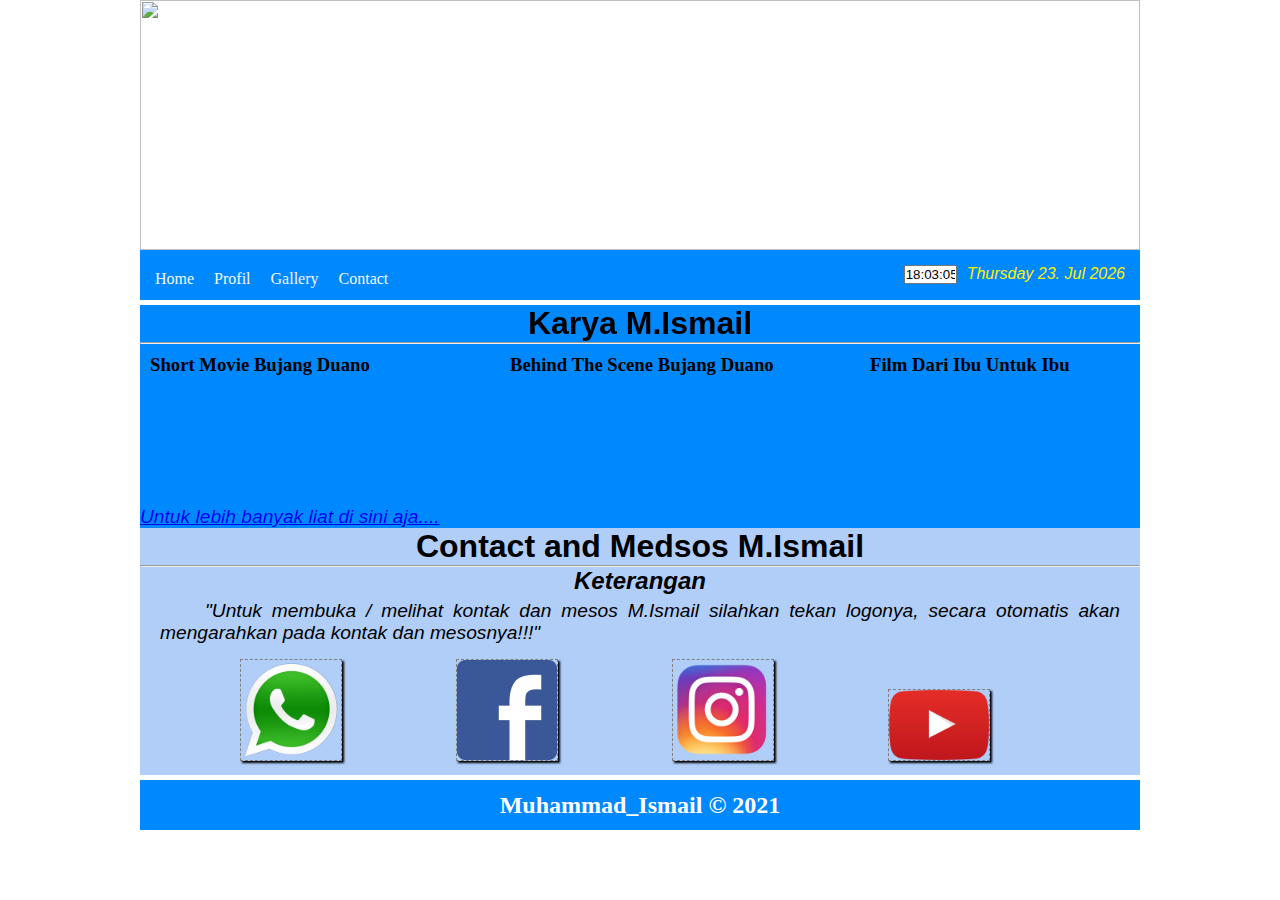
==== dll/Kontak mail5.html @ d01f67f2 "menambahkan commit awal" ====
<!DOCTYPE html>
<html lang="en">
<head>
    <title>Website M.Ismail</title>
    <link rel="stylesheet" href="../css/style2.css" type="text/css">
</head>
<body onload="start()" onunload="stop()">
    <header>
        <img src="img web/yt1.jpg" alt="">
    </header>
    <menu>
        <div class="Menu">
            <li><a href="../index.html">Home</a></li>
            <li><a href="Profil mail5.html">Profil</a></li>
            <li><a href="Galeri mail5.html">Gallery</a></li>
            <li><a href="Kontak mail5.html">Contact</a></li>
        </div>
        <div class="tgl">
            <li>
                <script type="text/javascript">
                    var d=new Date()
                    var weekday=new 
                    Array("Sunday","Monday","Tuesday","Wednesday","Thursday","Friday","Saturday")
                    var monthname=new 
                    Array("Jan","Feb","Mar","Apr","May","Jun","Jul","Aug","Sep","Oct","Nov","Dec")
                    document.write(weekday[d.getDay()] + " ")
                    document.write(d.getDate() + ". ")
                    document.write(monthname[d.getMonth()] + " ")
                    document.write(d.getFullYear())
                </script>
            </li>
        </div>
        <div class="jam">
            <script type="text/javascript">
                var timer = null
                function stop()
                {
                    clearTimeout(timer)
                }
                function start()
                {
                    var time = new Date()
                    var hours = time.getHours()
                    var minutes = time.getMinutes()
                    minutes=((minutes < 10) ? "0" : "") + minutes
                    var seconds = time.getSeconds()
                    seconds=((seconds < 10) ? "0" : "") + seconds
                    var clock = hours + ":" + minutes + ":" + seconds
                    document.forms[0].display.value = clock
                    timer = setTimeout("start()",1000)
                }
            </script>
            <form>
                <input type="text" name="display" size="4">
            </form>
        </div>
    </menu>
    <div class="karya">
        <h1>Karya M.Ismail</h1>
        <hr/>
        <div class="karya1">
            <h3>Short Movie Bujang Duano</h3>
            <p><iframe src="https://www.youtube.com/embed/ucYxdbKeYMk" frameborder="0"></iframe></p>
        </div>
        <div class="karya2">
            <h3>Behind The Scene Bujang Duano</h3>
            <p><iframe src="https://www.youtube.com/embed/c-GP3f_EBZQ" frameborder="0"></iframe></p>
        </div>
        <div class="karya3">
            <h3>Film Dari Ibu Untuk Ibu</h3>
            <p><iframe src="https://www.youtube.com/embed/rze5Lx0skN8" frameborder="0"></iframe></p>
        </div>
        <p><a href="https://bit.ly/3h5ej1H">Untuk lebih banyak liat di sini aja....</a></p>
    </div>

    <div class="Isi">
        <div class="kontak">
            <h1>Contact and Medsos M.Ismail</h1>
            <hr/>
            <h2>Keterangan</h2>
            <p>"Untuk membuka / melihat kontak dan mesos M.Ismail silahkan tekan logonya, secara otomatis akan mengarahkan
                pada kontak dan mesosnya!!!"
            </p>
            <a href="https://wa.me/6288706529575"><img src="../img web/logo wa.png" alt=""></a>
            <a href="https://www.facebook.com/profile.php?id=100024488718284"><img src="../img web/facebook-logo-png-38347.png" alt=""></a>
            <a href="https://www.instagram.com/m_ismaileel/"><img src="../img web/logo ig.png" alt=""></a>
            <a href="https://bit.ly/3h5ej1H"><img src="../img web/logo youtube.png" alt=""></a>
        </div>
    </div>
</body>
<footer>
    <h2>Muhammad_Ismail &COPY; 2021</h2>
</footer>
</html>
---- css/style2.css ----
* {
    margin: 0px;
    padding: 0px;
}

header {
    width: 1000px;
    height: 250px;
}

header img {
    width: 1000px;
    height: 250px;
}

menu {
    width: 980px;
    height: 30px;
    overflow: hidden;
    background-color: rgb(0, 136, 255);
    padding: 10px;
}

menu .Menu {
    width: 700px;
    float: left;
    margin: 5px 5px 5px 5px;
}

menu .Menu li {
    list-style: none;
    float: left;
    color: aliceblue;
    margin-top: 5px;
    margin-right: 20px;
}

menu .Menu li a {
    color: aliceblue;
    text-decoration: none;
}

menu .Menu li a:hover {
    color: rgb(247, 121, 3);
}

menu .tgl {
    width: 100;
    float: right;
    margin: 5px 5px 5px 5px;
}

menu .tgl li{
    list-style: none;
    overflow: hidden;
    float: left;
    color: rgb(255, 238, 0);
    font-family: 'Gill Sans', 'Gill Sans MT', Calibri, 'Trebuchet MS', sans-serif;
    font-style: italic;
}

menu .jam {
    width: 180;
    float: right;
    margin: 5px 5px 5px 5px;
}

.karya h1 {
    text-align: center;
    font-family:'Gill Sans', 'Gill Sans MT', Calibri, 'Trebuchet MS', sans-serif ;
}

.karya {
    width: 100%;
    overflow: hidden;
    background-color: rgb(0, 136, 255);
    margin-top: 5px;
}

.karya .karya1 {
    width: 350px;
    float: left;
    margin: 10px 5px 10px 10px;
}

.karya1 iframe {
    width: 260px;
    height: 115px;
}

.karya .karya2 {
    width: 350px;
    float: left;
    margin: 10px 5px 10px 5px;
}

.karya2 iframe {
    width: 260px;
    height: 115px;
}

.karya .karya3 {
    width: 265px;
    float: right;
    margin: 10px 5px 10px 5px;
}

.karya3 iframe {
    width: 260px;
    height: 115px;
}

.karya p {
    font-family:-apple-system, BlinkMacSystemFont, 'Segoe UI', Roboto, Oxygen, Ubuntu, Cantarell, 'Open Sans', 'Helvetica Neue', sans-serif;
    font-size: larger;
    color: aliceblue;
    font-style: italic;
}

.karya a:hover {
    color: orange;
}

body {
    width: 1000px;
    height: 500px;
    margin: auto;
}

span {
    font-weight: bold;
    color: black;
}

.home {
    width: 100%;
    overflow: hidden;
    background-color: rgb(175, 196, 214);
    margin-top: 5px;
}

.home p {
    font-size: larger;
    text-align: justify;
    text-indent: 45px;
    font-family:-apple-system, BlinkMacSystemFont, 'Segoe UI', Roboto, Oxygen, Ubuntu, Cantarell, 'Open Sans', 'Helvetica Neue', sans-serif;
    margin: 5px 20px 5px 20px;
}

.home h1 {
    text-align: center;
    font-family: 'Gill Sans', 'Gill Sans MT', Calibri, 'Trebuchet MS', sans-serif;
}

footer {
    padding-top: 5px;
    width: 100%;
    height: 50px;
}
footer h2 {
    line-height: 50px;
    color:rgb(255, 255, 255);
    text-align: center;
    
    background-color: rgb(0, 136, 255);
}

.profil{
    background-color: rgb(175, 196, 214);
}

.profil table {
    margin: 10px 10px 5px 10px;
}

.profil tr td img{
    width: 200px;  
    margin-left: 20px;
    margin-bottom: 20px;
    margin-right: 40px;
    box-shadow: 5px 5px 2px rgb(71, 71, 71); 
    display: block;
    border-radius: 5%;
    border-color: aliceblue;
    border: 2px;
    align-content: center;

}

.profil tr td {
    font-size: larger;
}

.profil h1 {
    text-align: center;
    font-family: 'Gill Sans', 'Gill Sans MT', Calibri, 'Trebuchet MS', sans-serif;
}

.galeri img {
    width: 250px;
    height: 200;
    margin: 10px 10px 10px 50px;
    box-shadow:2px 2px 2px rgba(0, 0, 0, 8);
    border: 1px dashed gray;
}

.galeri {
    background-color: rgb(177, 206, 248);
}

.galeri h1 {
    font-family: 'Gill Sans', 'Gill Sans MT', Calibri, 'Trebuchet MS', sans-serif;
    text-align: center;
}

.kontak {
    background-color: rgb(177, 206, 248);
}

.kontak a img {
    width: 100px;
    height: 100;
    margin: 10px 10px 10px 100px;
    box-shadow:2px 2px 2px rgba(0, 0, 0, 8);
    border: 1px dashed gray;
}

.kontak h1 {
    text-align: center;
    font-family: 'Gill Sans', 'Gill Sans MT', Calibri, 'Trebuchet MS', sans-serif;
}

.kontak h2 {
    text-align: center;
    font-style: italic;
    font-family: 'Gill Sans', 'Gill Sans MT', Calibri, 'Trebuchet MS', sans-serif;
}

.kontak p {
    font-size: larger;
    font-style: italic;
    text-align: justify;
    text-indent: 45px;
    font-family:-apple-system, BlinkMacSystemFont, 'Segoe UI', Roboto, Oxygen, Ubuntu, Cantarell, 'Open Sans', 'Helvetica Neue', sans-serif;
    margin: 5px 20px 5px 20px;
}
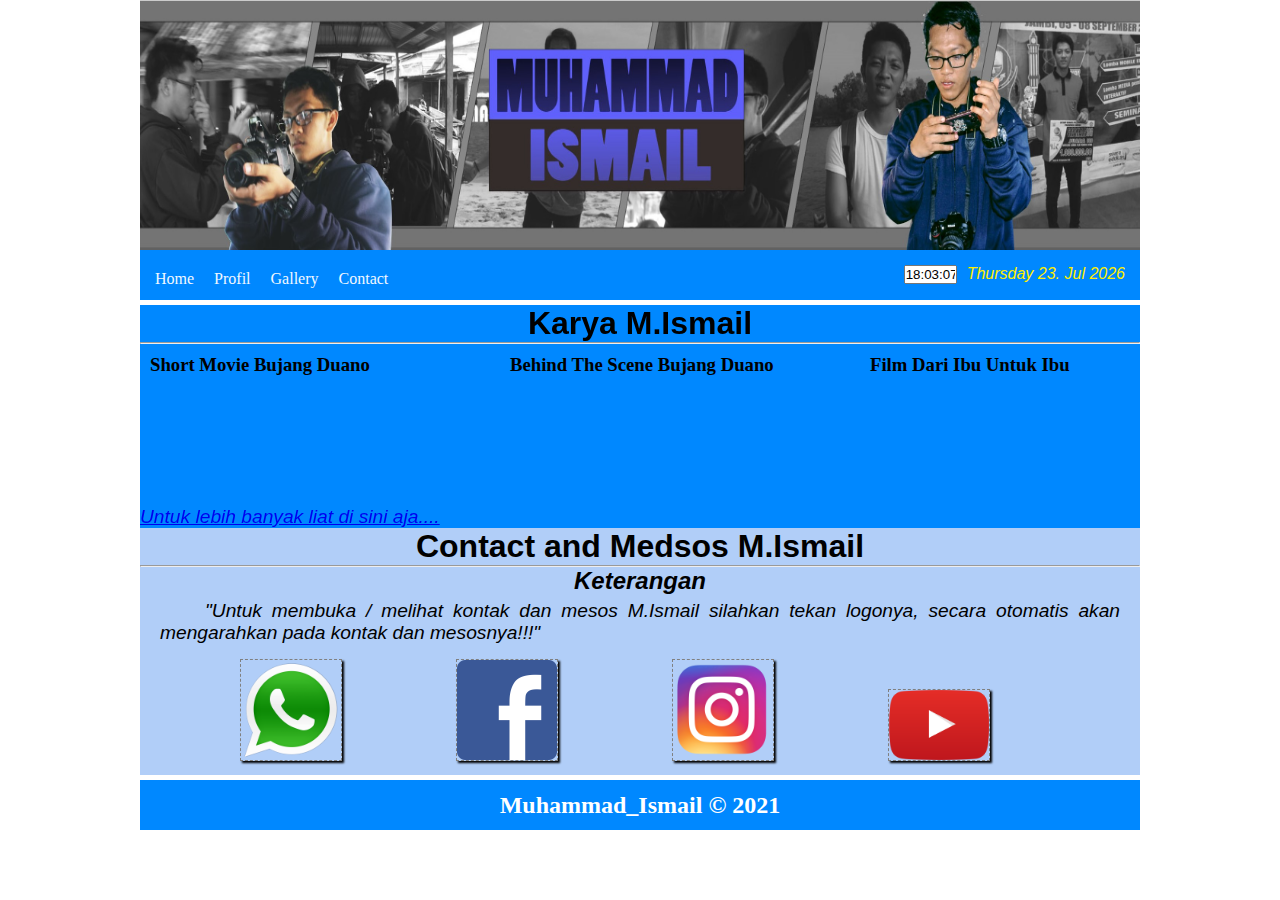
==== commit 7d54c53f: "memperbaharui alamat img header" ====
--- a/dll/Kontak mail5.html
+++ b/dll/Kontak mail5.html
@@ -6,7 +6,7 @@
 </head>
 <body onload="start()" onunload="stop()">
     <header>
-        <img src="img web/yt1.jpg" alt="">
+        <img src="../img web/yt1.jpg" alt="">
     </header>
     <menu>
         <div class="Menu">
